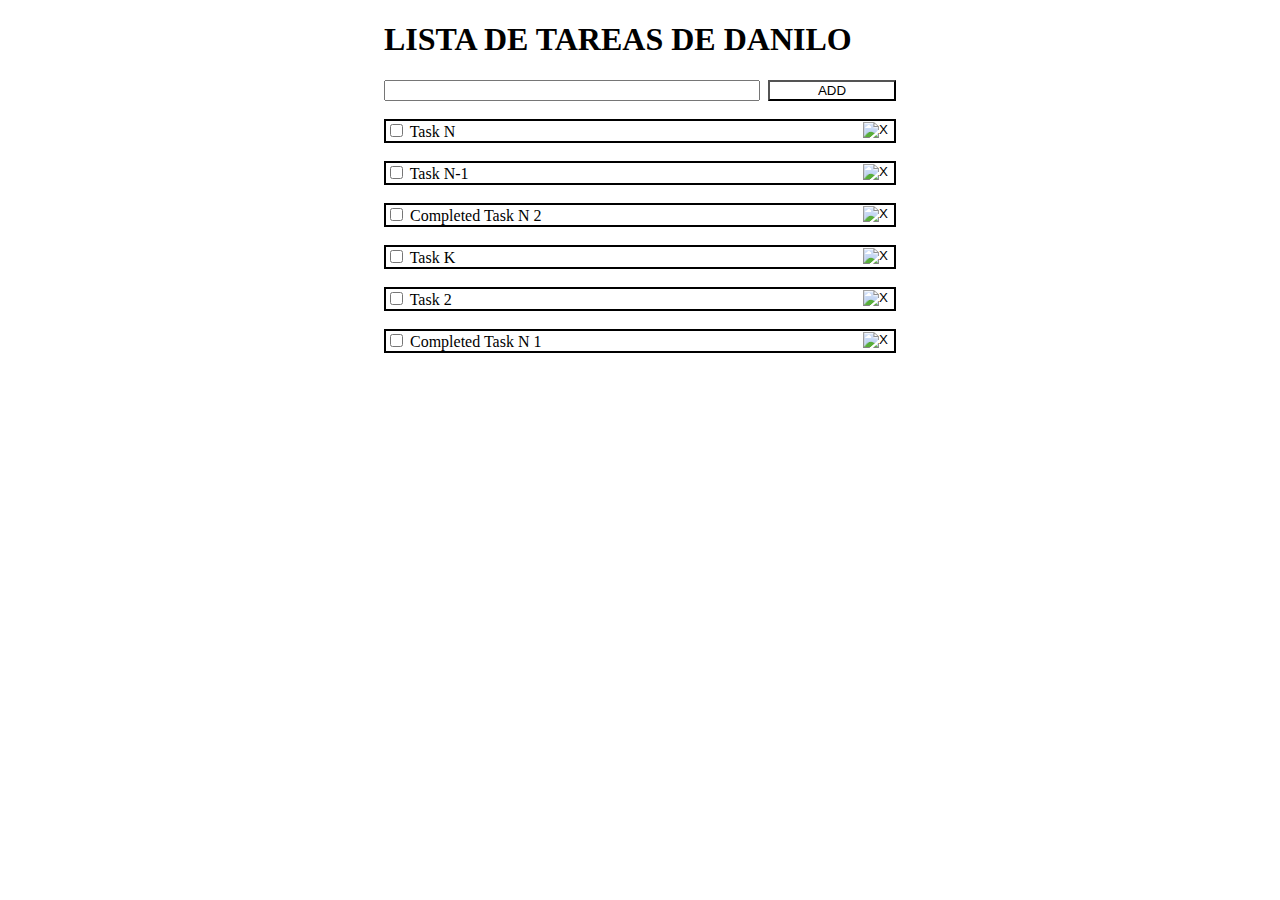
==== index.html @ 8178acc1 "Auto-generated commit [ci skip]" ====
<!DOCTYPE html><html lang="en"><head>
  <meta charset="utf-8">
  <title>TaskProject</title>
  <base href="https://danilo0nqn.github.io/Task-manager-/">
  <meta name="viewport" content="width=device-width, initial-scale=1">
  <link rel="icon" type="image/x-icon" href="favicon.ico">
<style>*{box-sizing:border-box}</style><link rel="stylesheet" href="styles.ad2c0522405e8a12.css" media="print" onload="this.media='all'"><noscript><link rel="stylesheet" href="styles.ad2c0522405e8a12.css"></noscript></head>
<body>
  <app-root></app-root>
<script src="runtime.84d385cda2dd61db.js" type="module"></script><script src="polyfills.f48d674c05756e42.js" type="module"></script><script src="main.fed2acc7a1a7a60f.js" type="module"></script>

</body></html>
---- styles.ad2c0522405e8a12.css ----
*{box-sizing:border-box}button:hover{cursor:pointer}
---- styles.ad2c0522405e8a12.css ----
*{box-sizing:border-box}button:hover{cursor:pointer}
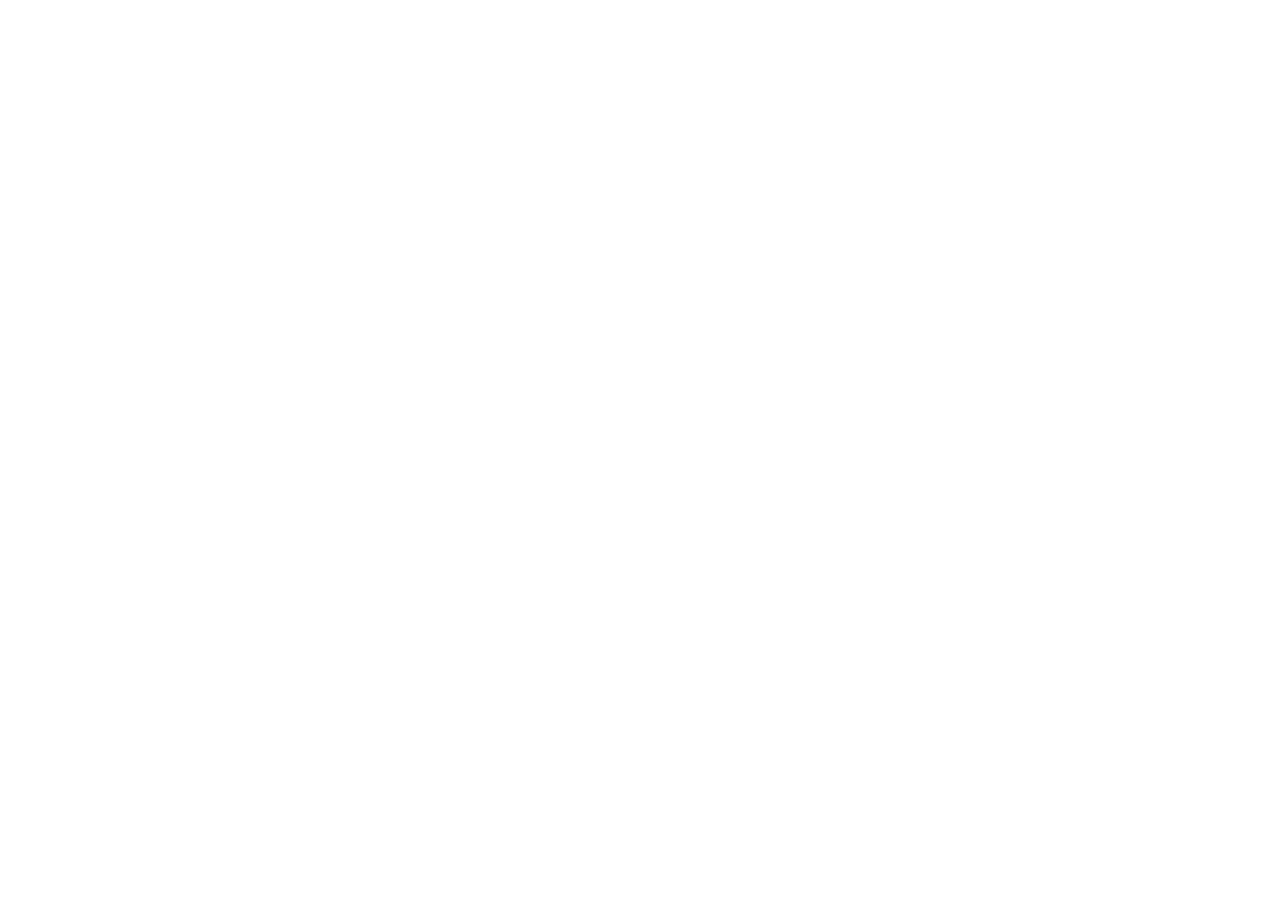
==== commit b1c7fb3f: "Auto-generated commit [ci skip]" ====
--- a/index.html
+++ b/index.html
@@ -1,12 +1,12 @@
 <!DOCTYPE html><html lang="en"><head>
   <meta charset="utf-8">
   <title>TaskProject</title>
-  <base href="https://danilo0nqn.github.io/Task-manager-/">
+  <base href="https://danilo0nqn.github.io/Task-manager-branch/">
   <meta name="viewport" content="width=device-width, initial-scale=1">
   <link rel="icon" type="image/x-icon" href="favicon.ico">
 <style>*{box-sizing:border-box}</style><link rel="stylesheet" href="styles.ad2c0522405e8a12.css" media="print" onload="this.media='all'"><noscript><link rel="stylesheet" href="styles.ad2c0522405e8a12.css"></noscript></head>
 <body>
   <app-root></app-root>
-<script src="runtime.84d385cda2dd61db.js" type="module"></script><script src="polyfills.f48d674c05756e42.js" type="module"></script><script src="main.fed2acc7a1a7a60f.js" type="module"></script>
+<script src="runtime.84d385cda2dd61db.js" type="module"></script><script src="polyfills.f48d674c05756e42.js" type="module"></script><script src="main.19a43c15ce649a85.js" type="module"></script>
 
 </body></html>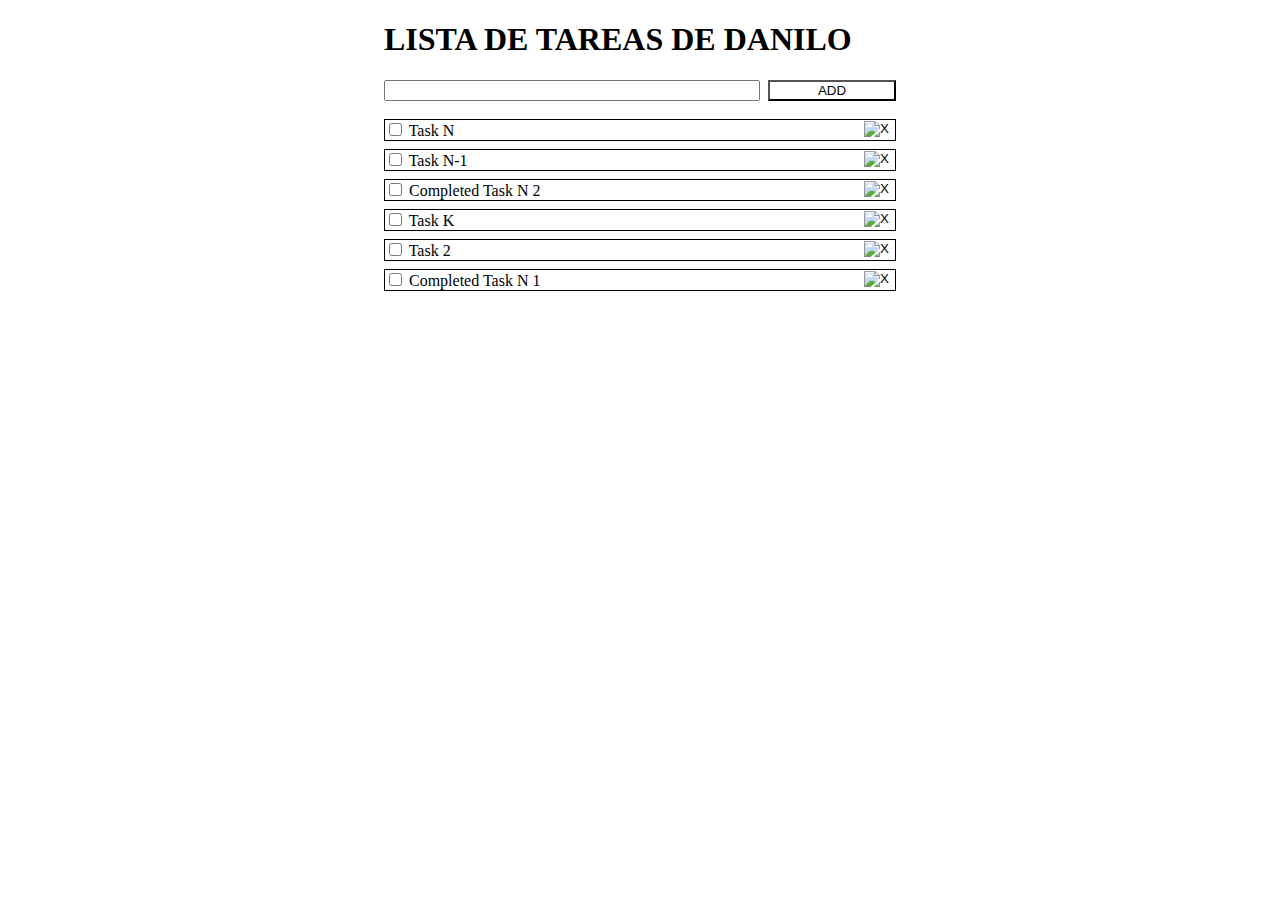
==== commit 9a055f7b: "Auto-generated commit [ci skip]" ====
--- a/index.html
+++ b/index.html
@@ -1,7 +1,7 @@
 <!DOCTYPE html><html lang="en"><head>
   <meta charset="utf-8">
   <title>TaskProject</title>
-  <base href="https://danilo0nqn.github.io/Task-manager-branch/">
+  <base href="https://danilo0nqn.github.io/Task-manager-/">
   <meta name="viewport" content="width=device-width, initial-scale=1">
   <link rel="icon" type="image/x-icon" href="favicon.ico">
 <style>*{box-sizing:border-box}</style><link rel="stylesheet" href="styles.ad2c0522405e8a12.css" media="print" onload="this.media='all'"><noscript><link rel="stylesheet" href="styles.ad2c0522405e8a12.css"></noscript></head>
